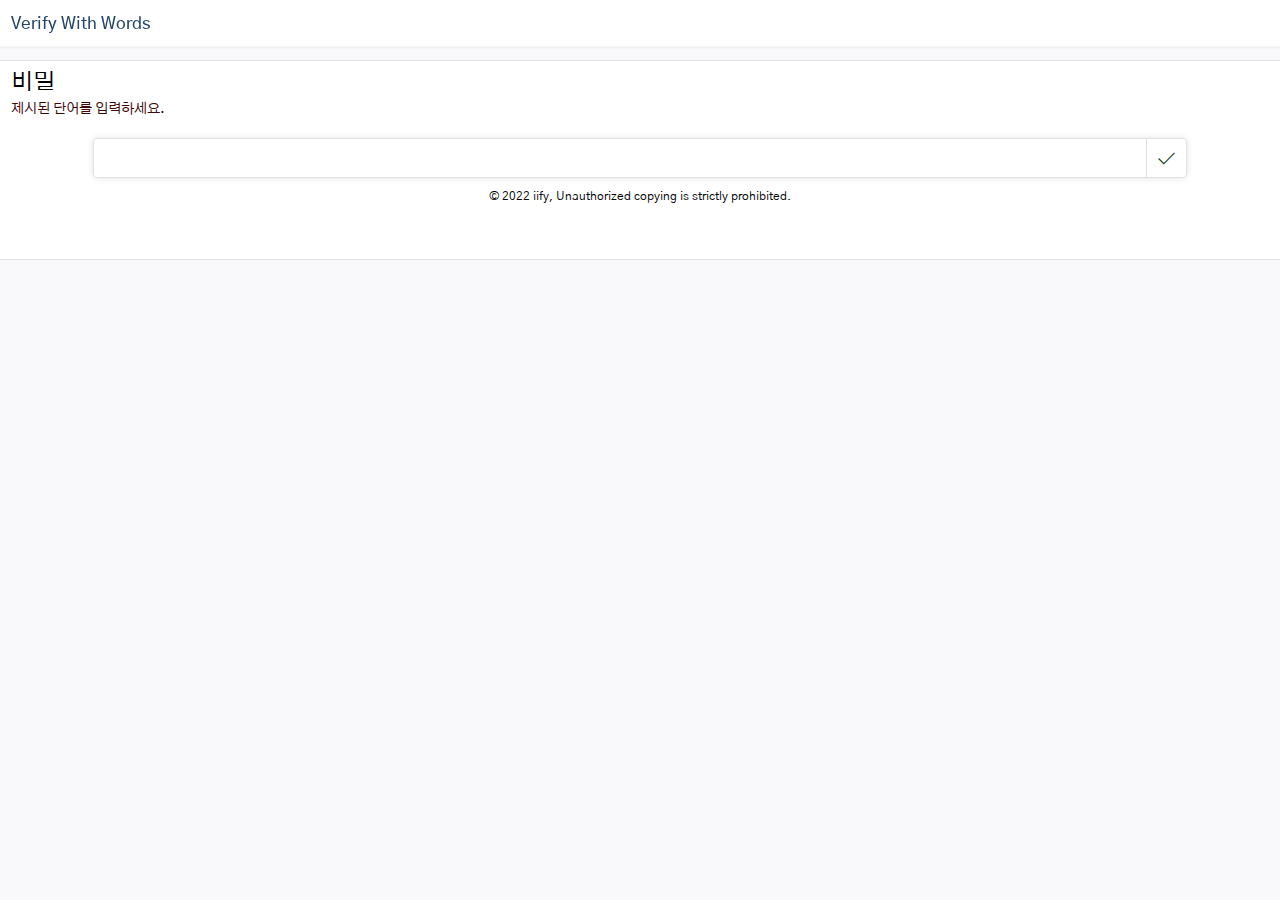
==== index.html @ 423f3526 "Initial commit" ====
<!DOCTYPE html>
<html>
  <head>
    <meta charset="utf-8">
    <meta name="viewport" content="width=device-width, initial-scale=1, maximum-scale=1">
    <title>Verify With Words</title>
    <link rel="stylesheet" href="/vw/4/plastic.css" />
    <link rel="stylesheet" href="/vw/4/airf.css" />
    <link rel="stylesheet" href="//verify.iify.repl.co/with-iify/pack/css/bc.css" />
    <link rel="stylesheet" href="https://fonts.googleapis.com/css2?family=Material+Symbols+Outlined:opsz,wght,FILL,GRAD@20..48,100..700,0..1,-50..200" />
    <script src="https://code.jquery.com/jquery-3.6.0.min.js" integrity="sha256-/xUj+3OJU5yExlq6GSYGSHk7tPXikynS7ogEvDej/m4=" crossorigin="anonymous"></script>
    <script defer src="/vw/1/plastic.js"></script>
  </head>
  <body>
    <div class="solid">
      <div class="site-as">
        <div class="s-inner">
          <span>Verify With Words</span>
        </div>
      </div>
      <div class="flux">
        <div class="f-inner">
          <div class="section">
            <div class="sn-inner">
              <div class="text">
                <span>비밀</span>
                <span>제시된 단어를 입력하세요.</span>
              </div>
              <div class="put">
                <div class="check">
                  <input type="text">
                  <span class="material-symbols-outlined">done</span>
                </div>
              </div>
              <div class="copy">
                <span>&copy; 2022 iify, Unauthorized copying is strictly prohibited.</span>
              </div>
            </div>
          </div>
        </div>
      </div>
      <div class="site-kn">
        <div class="s-inner"></div>
      </div>
    </div>
  </body>
</html>
---- vw/4/plastic.css ----
@import url('https://fonts.googleapis.com/css2?family=Gothic+A1:wght@100;200;300;400;500;600;700;800;900&display=swap');

:root {
  --hs: 47px;
}

* {
  padding: 0;
  margin: 0;
  box-sizing: border-box;
  user-select: none;
}

*:not(.material-symbols-outlined) {
  font-family: 'Gothic A1', sans-serif;
}

html, body {
  background-color: #f9f9fb;
  height: 100%;
  width: 100%;
}

.solid {
  width: 100%;
  height: 100%;
}

.site-as {
  width: 100%;
  height: var(--hs);
  border-bottom: 1px solid #f7f5f1; 
  box-shadow: 0 0 3px #e1e1e1;
  background-color: rgba(255,255,255,.92);
  backdrop-filter: blur(4px);
}

.s-inner {
  width: 100%;
  height: 100%;
  position: relative;
}

.site-as span {
  position: absolute;
  top: 50%;
  transform: translateY(-50%);
  margin-left: 11px;
  font-size: 17px;
  font-weight: 500;
  color: #26466c;
}

.flux {
  width: 100%;
  height: calc(100% - var(--hs));
}

.f-inner {
  width: 100%;
  height: 100%;
}

.section {
  position: relative;
  top: 13px;
  margin: 0 auto;
  width: 100%;
  height: 200px;
  background-color: #ffffff;
  border-top: 1px solid #e1e1e1;
  border-bottom: 1px solid #e1e1e1;
}

.sn-inner {
  width: 100%;
  height: 100%;
}

.sn-inner .text {
  width: 100%;
  height: 70px;
}

.sn-inner .text, .sn-inner .put {
  padding: 7px 11px 0 11px;
}

.sn-inner .text span {
  display: block;
}

.sn-inner .text span:nth-child(1) {
  font-size: 23px;
  color: #000000;
}

.sn-inner .text span:nth-child(2) {
  font-size: 14px;
  position: relative;
  top: 2.6px;
  color: #3e0707;
}

.sn-inner .put {
  width: 100%;
  height: 47px;
}

.check {
  width: 87%;
  margin: 0 auto;
  height: 100%;
  display: flex;
  align-items: center;
  border: 1px solid #e1e1e1;
  border-radius: 4px;
  box-shadow: 0 0 7px #e3e3e3;
}

.check input {
  border-radius: 4px 0 0 4px;
  padding: 0 8px;
  font-size: 18px;
  width: 100%;
  height: 100%;
  outline: none;
  border: 0;
}

.check span {
  min-width: 40px;
  font-weight: 200;
  font-size: 27px;
  height: 100%;
  color: #08411a;
  display: flex;
  justify-content: space-around;
  align-items: center;
  border-left: 1px solid #e1e1e1;
}

.copy {
  width: 100%;
  height: 37px;
  text-align: center;
  position: relative;
  top: 11px;
}

.copy span {
  font-size: 12px;
  display: block;
}
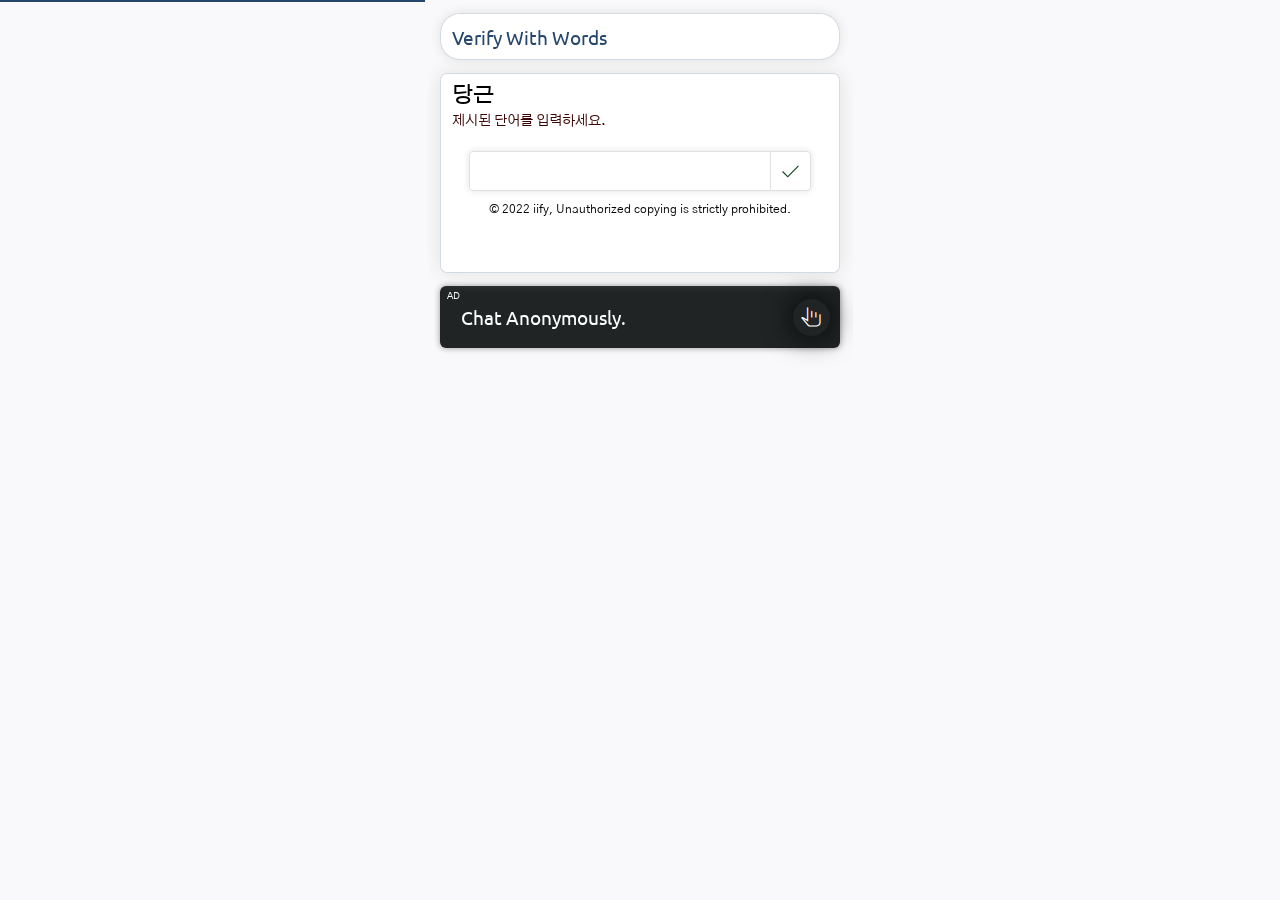
==== commit 244eee39: "v1.0.34 - Words Added - Error Fixed - Code Modified" ====
--- a/index.html
+++ b/index.html
@@ -4,44 +4,8 @@
     <meta charset="utf-8">
     <meta name="viewport" content="width=device-width, initial-scale=1, maximum-scale=1">
     <title>Verify With Words</title>
-    <link rel="stylesheet" href="/vw/4/plastic.css" />
-    <link rel="stylesheet" href="/vw/4/airf.css" />
-    <link rel="stylesheet" href="//verify.iify.repl.co/with-iify/pack/css/bc.css" />
-    <link rel="stylesheet" href="https://fonts.googleapis.com/css2?family=Material+Symbols+Outlined:opsz,wght,FILL,GRAD@20..48,100..700,0..1,-50..200" />
-    <script src="https://code.jquery.com/jquery-3.6.0.min.js" integrity="sha256-/xUj+3OJU5yExlq6GSYGSHk7tPXikynS7ogEvDej/m4=" crossorigin="anonymous"></script>
-    <script defer src="/vw/1/plastic.js"></script>
   </head>
   <body>
-    <div class="solid">
-      <div class="site-as">
-        <div class="s-inner">
-          <span>Verify With Words</span>
-        </div>
-      </div>
-      <div class="flux">
-        <div class="f-inner">
-          <div class="section">
-            <div class="sn-inner">
-              <div class="text">
-                <span>비밀</span>
-                <span>제시된 단어를 입력하세요.</span>
-              </div>
-              <div class="put">
-                <div class="check">
-                  <input type="text">
-                  <span class="material-symbols-outlined">done</span>
-                </div>
-              </div>
-              <div class="copy">
-                <span>&copy; 2022 iify, Unauthorized copying is strictly prohibited.</span>
-              </div>
-            </div>
-          </div>
-        </div>
-      </div>
-      <div class="site-kn">
-        <div class="s-inner"></div>
-      </div>
-    </div>
+    <script>location.href='/spot/ko1/';</script>
   </body>
 </html>